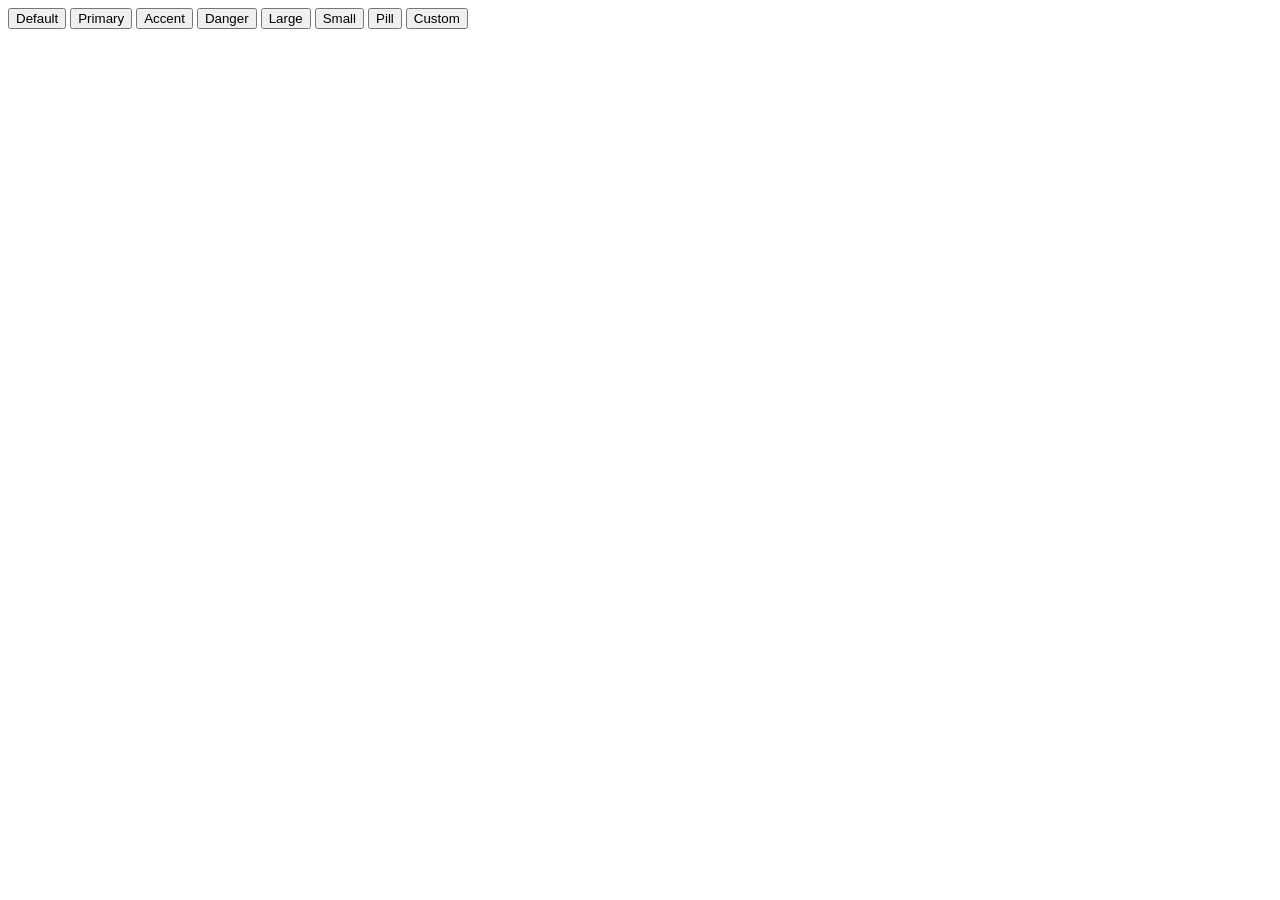
==== web_dev_simplified/button_library/index.html @ ea3a68d8 "bl: Initialize project" ====
<!DOCTYPE html>
<html lang="en">
  <head>
    <link rel="stylesheet" href="styles.css" />
    <meta charset="UTF-8" />
    <meta name="viewport" content="width=device-width, initial-scale=1.0" />
    <meta http-equiv="X-UA-Compatible" content="ie=edge" />
    <title>Button Library</title>
  </head>
  <body>
    <button>Default</button>
    <button>Primary</button>
    <button>Accent</button>
    <button>Danger</button>
    <button>Large</button>
    <button>Small</button>
    <button>Pill</button>
    <button>Custom</button>
  </body>
</html>
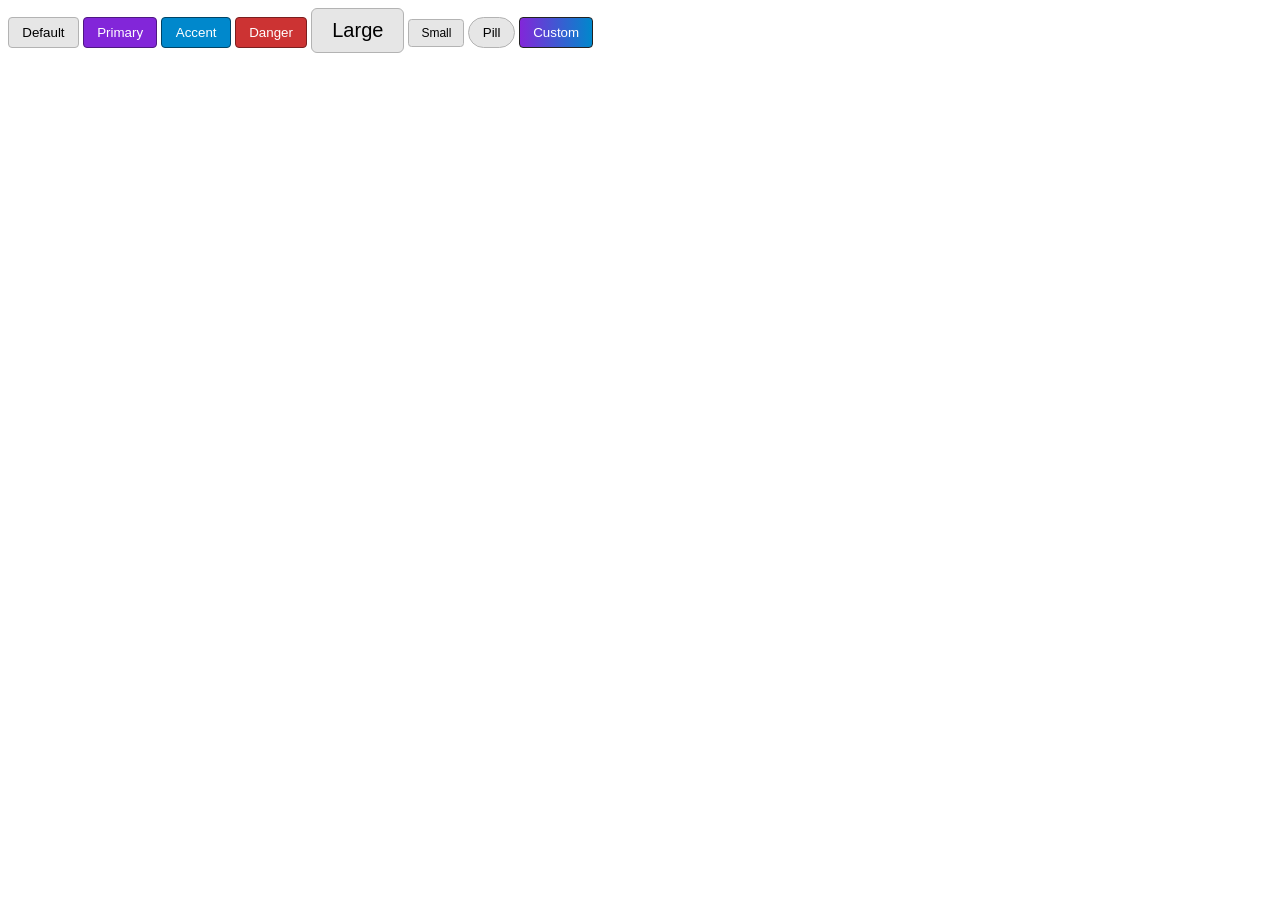
==== commit e66caf64: "bl: Finish project" ====
--- a/web_dev_simplified/button_library/index.html
+++ b/web_dev_simplified/button_library/index.html
@@ -8,13 +8,13 @@
     <title>Button Library</title>
   </head>
   <body>
-    <button>Default</button>
-    <button>Primary</button>
-    <button>Accent</button>
-    <button>Danger</button>
-    <button>Large</button>
-    <button>Small</button>
-    <button>Pill</button>
-    <button>Custom</button>
+    <button class="btn">Default</button>
+    <button class="btn btn-primary">Primary</button>
+    <button class="btn btn-accent">Accent</button>
+    <button class="btn btn-danger">Danger</button>
+    <button class="btn btn-large">Large</button>
+    <button class="btn btn-small">Small</button>
+    <button class="btn btn-pill">Pill</button>
+    <button class="btn btn-custom">Custom</button>
   </body>
 </html>
--- a/web_dev_simplified/button_library/styles.css
+++ b/web_dev_simplified/button_library/styles.css
@@ -0,0 +1,87 @@
+* {
+  box-sizing: border-box;
+}
+
+.btn {
+  background-color: hsl(0, 0%, 90%);
+  border: 1px solid hsl(0, 0%, 70%);
+  outline: none;
+  cursor: pointer;
+  padding: 0.5em 1em;
+  border-radius: 0.3em;
+}
+
+.btn:hover,
+.btn:focus {
+  background-color: hsl(0, 0%, 80%);
+  box-shadow: 0 0 5px 0 hsl(0, 0%, 70%);
+}
+
+.btn-primary {
+  background-color: hsl(271, 70%, 50%);
+  border-color: hsl(271, 70%, 30%);
+  color: white;
+}
+
+.btn-primary:hover,
+.btn-primary:focus {
+  background-color: hsl(271, 70%, 40%);
+  box-shadow: 0 0 5px 0 hsl(271, 70%, 30%);
+}
+
+.btn.btn-accent {
+  background-color: hsl(200, 100%, 40%);
+  border-color: hsl(200, 100%, 20%);
+  color: white;
+}
+
+.btn.btn-accent:hover,
+.btn.btn-accent:focus {
+  background-color: hsl(200, 100%, 30%);
+  box-shadow: 0 0 5px 0 hsl(200, 100%, 20%);
+}
+
+.btn.btn-danger {
+  background-color: hsl(0, 60%, 50%);
+  border-color: hsl(0, 60%, 30%);
+  color: white;
+}
+
+.btn.btn-danger:hover,
+.btn.btn-danger:focus {
+  background-color: hsl(0, 60%, 40%);
+  box-shadow: 0 0 5px 0 hsl(0, 60%, 30%);
+}
+
+.btn.btn-large {
+  font-size: 1.25rem;
+}
+
+.btn.btn-small {
+  font-size: 0.75rem;
+}
+
+.btn.btn-pill {
+  border-radius: 10000000px;
+}
+
+.btn.btn-custom {
+  background: linear-gradient(
+    to right,
+    hsl(271, 70%, 50%),
+    hsl(200, 100%, 40%)
+  );
+  color: white;
+  border-color: #222;
+}
+
+.btn.btn-custom:hover,
+.btn.btn-custom:focus {
+  background: linear-gradient(
+    to right,
+    hsl(271, 70%, 40%),
+    hsl(200, 100%, 30%)
+  );
+  border-color: black;
+  box-shadow: 0 0 5px 0 black;
+}
